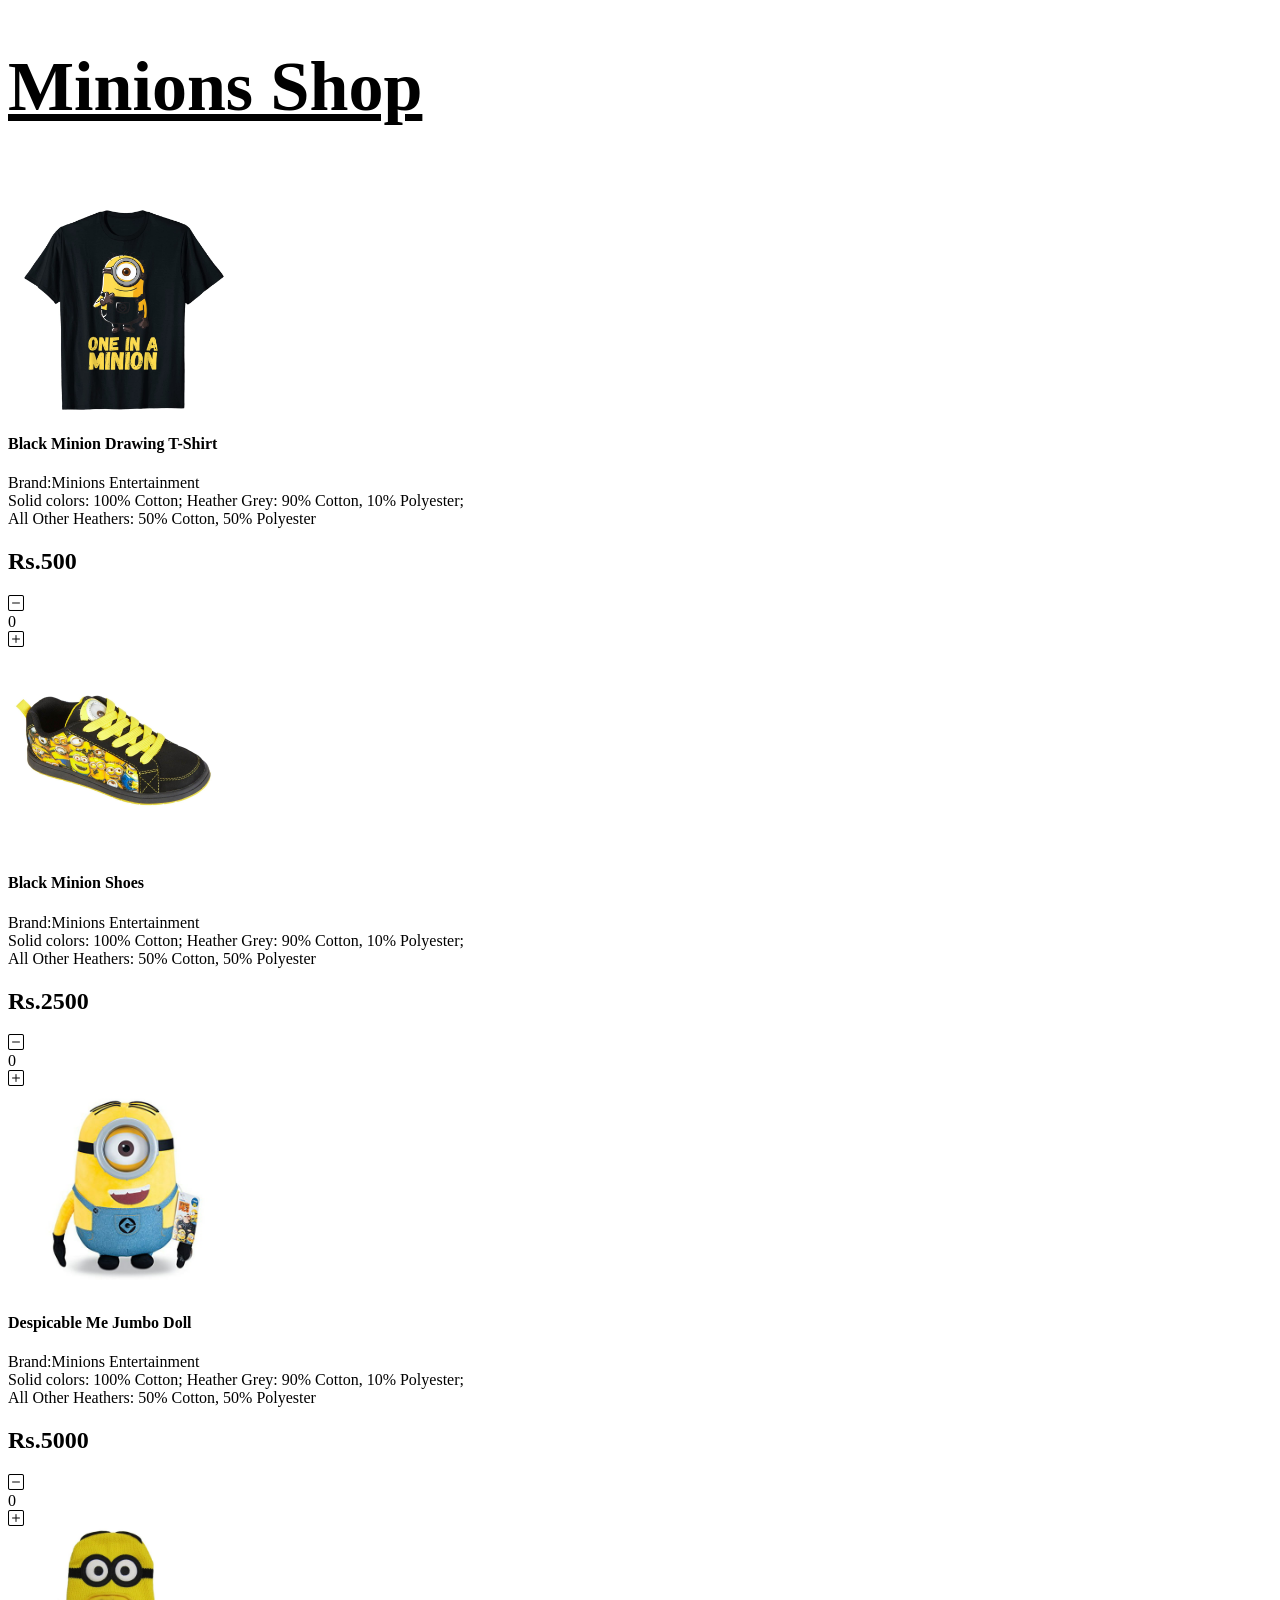
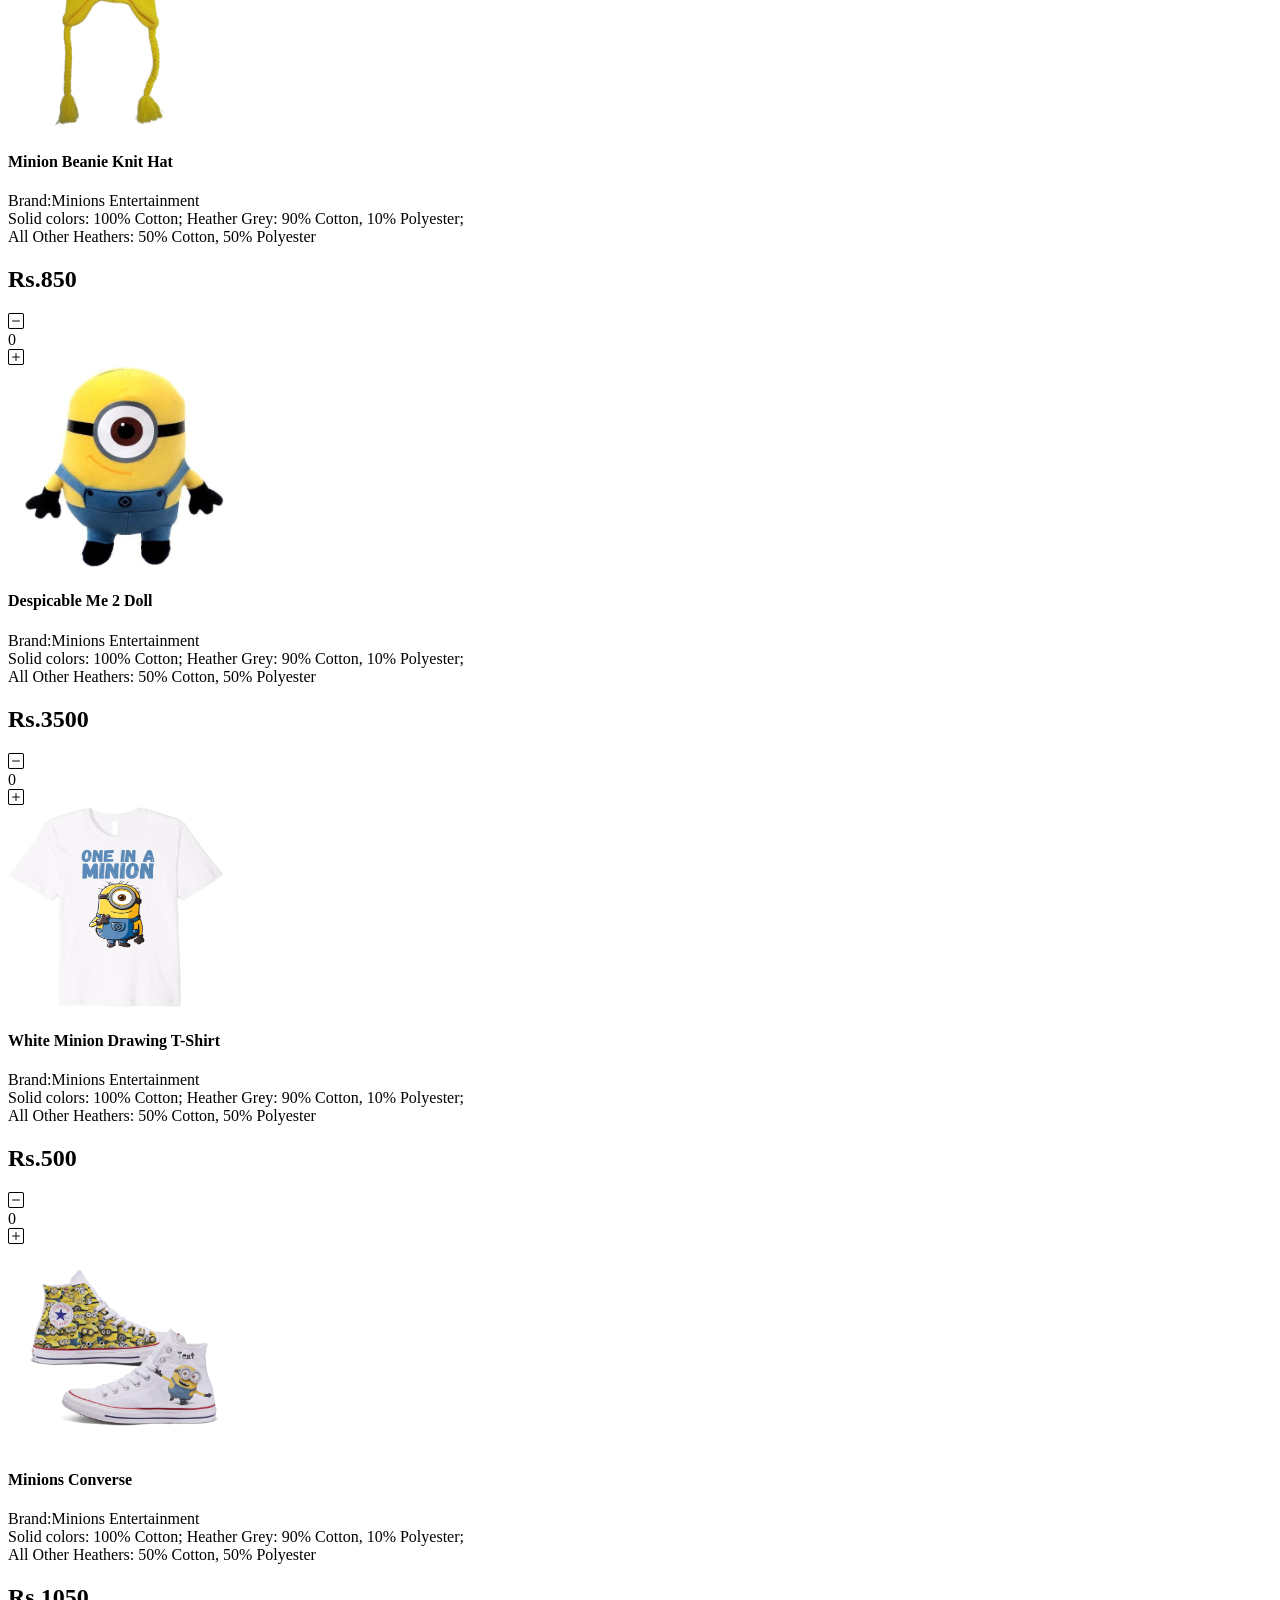
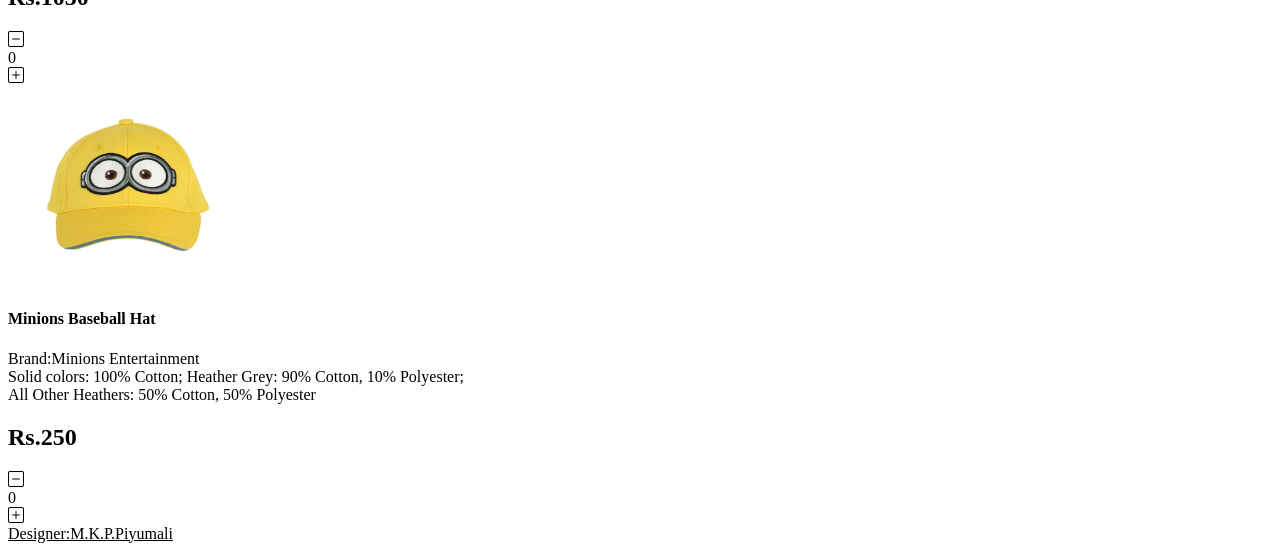
==== CourseWork1.html @ 0f92699f "Initial commit" ====
<!doctype html>
<html lang="en">
<head>
<meta charset="UTF-8">
<meta http-equiv="X-UA-Compatible" content="IE=edge">
<meta name="viewport" content="width=device-width, initial-scale=1.0">
<title>Minions Shop</title>
<link rel="stylesheet" href="index.css">
<link rel="stylesheet" href="https://cdn.jsdelivr.net/npm/bootstrap-icons@1.9.1/font/bootstrap-icons.css">
<link rel="shortcut icon" type="image/x-icon" href="logo.jpeg">
</head>
<body>
  <script src="shopItems.js"></script>
<script src="index.js" async></script>


<div class="store"><a href="index.html" style="color: black"><h1 style="font-size:70px">Minions Shop</h1></a>
    <a href="CourseWork2.html" style="color: white">
      <div class="cartIcon">
        <i class="bi bi-cart"></i>
          <div id="productsAmount" class="productsAmount">0</div>
      </div>
    </a>  
</div>
<div class="products" id="products">
    <div class="tshirt1">
      <img src="Black_Shirt.jpeg" alt="Black Minion T-shirt" width="200" height="200" style="padding-left:16px">
      <div class="info">
      <h4>Black Minion Drawing T-Shirt</h4>
      <p style="margin-top:10px">Brand:Minions Entertainment<br>
          Solid colors: 100% Cotton; Heather Grey: 90% Cotton, 10% Polyester;<br>
          All Other Heathers: 50% Cotton, 50% Polyester</p>
          <div class="price" style="margin-top:10px"><h2>Rs.500</h2>
            <div class="button">
            <i onclick="decrement(shirt)" class="bi bi-dash-square"></i>
            <div id="shirt" class="quantity">0</div>
            <i onclick="increment(shirt)" class="bi bi-plus-square"></i>
            </div>
          </div>
      </div>
    </div>
    <div class="shoes">
      <img src="Minion_shoe.jpeg" alt="Black Minion Shoes" width="210" height="200">
      <div class="info">
      <h4>Black Minion Shoes</h4>
      <p style="margin-top:10px">Brand:Minions Entertainment<br>
          Solid colors: 100% Cotton; Heather Grey: 90% Cotton, 10% Polyester;<br>
          All Other Heathers: 50% Cotton, 50% Polyester</p>
          <div class="price" style="margin-top:10px"><h2>Rs.2500</h2>
            <div class="button">
            <i onclick="decrement(shoe)" class="bi bi-dash-square"></i>
            <div id="shoe" class="quantity">0</div>
            <i onclick="increment(shoe)" class="bi bi-plus-square"></i>
            </div>
          </div>
      </div>
    </div>
    <div class="dolls">
    <img src="Minion_doll.jpeg" alt="Despicable Me 2 Doll" width="200" height="200" style="padding-left:16px">
      <div class="info" >
      <h4>Despicable Me Jumbo Doll</h4>
      <p style="margin-top:10px">Brand:Minions Entertainment<br>
          Solid colors: 100% Cotton; Heather Grey: 90% Cotton, 10% Polyester;<br>
          All Other Heathers: 50% Cotton, 50% Polyester</p>
          <div class="price" style="margin-top:10px"><h2>Rs.5000</h2>
            <div class="button">
            <i onclick="decrement(doll)" class="bi bi-dash-square"></i>
            <div id="doll" class="quantity">0</div>
            <i onclick="increment(doll)" class="bi bi-plus-square"></i>
            </div>
          </div>
      </div>
    </div>
    <div class="hats">
    <img src="Minion_hat.jpeg" alt="Minion Beanie Knit Hat" width="200" height="200">
      <div class="info">
      <h4>Minion Beanie Knit Hat</h4>
      <p style="margin-top:10px">Brand:Minions Entertainment<br>
          Solid colors: 100% Cotton; Heather Grey: 90% Cotton, 10% Polyester;<br>
          All Other Heathers: 50% Cotton, 50% Polyester</p>
          <div class="price" style="margin-top:10px"><h2>Rs.850</h2>
            <div class="button">
            <i onclick="decrement(hat)" class="bi bi-dash-square"></i>
            <div id="hat" class="quantity">0</div>
            <i onclick="increment(hat)" class="bi bi-plus-square"></i>
            </div>
          </div>
      </div>
    </div>
    <div class="doll2">
    <img src="Tall_Minion.jpeg" alt="Despicable Me 2 Doll" width="200" height="200" style="padding-left:16px">
      <div class="info">
      <h4>Despicable Me 2 Doll</h4>
      <p style="margin-top:10px">Brand:Minions Entertainment<br>
          Solid colors: 100% Cotton; Heather Grey: 90% Cotton, 10% Polyester;<br>
          All Other Heathers: 50% Cotton, 50% Polyester</p>
          <div class="price" style="margin-top:10px"><h2>Rs.3500</h2>
            <div class="button">
            <i onclick="decrement(doll2)" class="bi bi-dash-square"></i>
            <div id="doll2" class="quantity">0</div>
            <i onclick="increment(doll2)" class="bi bi-plus-square"></i>
            </div>
          </div>
      </div>
    </div>
    <div class="tshirt2">
    <img src="White_Shirt.jpeg" alt="White Minion T-Shirt" width="215" height="200">
      <div class="info">
      <h4>White Minion Drawing T-Shirt</h4>
      <p style="margin-top:10px">Brand:Minions Entertainment<br>
          Solid colors: 100% Cotton; Heather Grey: 90% Cotton, 10% Polyester;<br>
          All Other Heathers: 50% Cotton, 50% Polyester</p>
          <div class="price" style="margin-top:10px"><h2>Rs.500</h2>
            <div class="button">
            <i onclick="decrement(shirt1)" class="bi bi-dash-square"></i>
            <div id="shirt1" class="quantity">0</div>
            <i onclick="increment(shirt1)" class="bi bi-plus-square"></i>
            </div>
          </div>
      </div>
    </div>
    <div class="converse">
    <img src="Minions_converse.jpeg" alt="Minions_converse" width="200" height="200" style="padding-left:16px">
      <div class="info">
      <h4>Minions Converse</h4>
      <p style="margin-top:10px">Brand:Minions Entertainment<br>
          Solid colors: 100% Cotton; Heather Grey: 90% Cotton, 10% Polyester;<br>
          All Other Heathers: 50% Cotton, 50% Polyester</p>
          <div class="price" style="margin-top:10px"><h2>Rs.1050</h2>
            <div class="button" >
            <i onclick="decrement(conv)" class="bi bi-dash-square"></i>
            <div id="conv" class="quantity">0</div>
            <i onclick="increment(conv)" class="bi bi-plus-square"></i>
            </div>
          </div>
      </div>
    </div>
    <div class="caps" >
    <img src="Minions_Cap.jpeg" alt="Minions Baseball Hat" width="180" height="200" style="padding-left:26px">
      <div class="info">
      <h4>Minions Baseball Hat</h4>
      <p style="margin-top:10px">Brand:Minions Entertainment<br>
          Solid colors: 100% Cotton; Heather Grey: 90% Cotton, 10% Polyester;<br>
          All Other Heathers: 50% Cotton, 50% Polyester</p>
          <div class="price" style="margin-top:10px"><h2>Rs.250</h2>
            <div class="button">
            <i onclick="decrement(cap)" class="bi bi-dash-square"></i>
            <div id="cap" class="quantity">0</div>
            <i onclick="increment(cap)" class="bi bi-plus-square"></i>
            </div>
          </div>
      </div>
    </div>
</div> 
<footer>
<a href="EditorPage.html" style="color:black">Designer:M.K.P.Piyumali</a><br>
</footer>
</body>
</html>
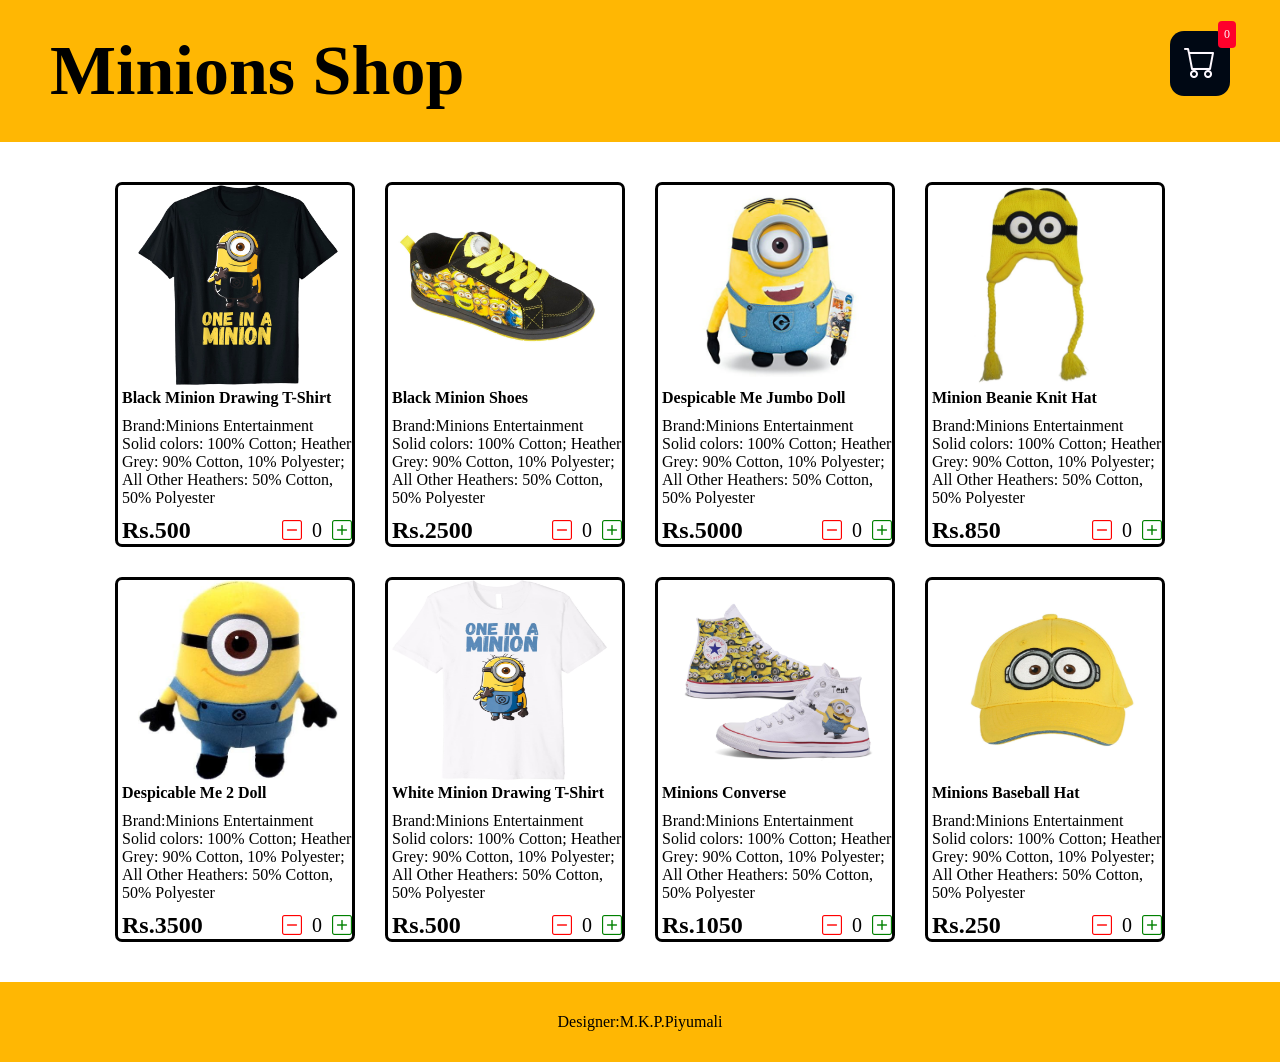
==== commit 53d07d65: "Initial commit" ====
--- a/CourseWork1.html
+++ b/CourseWork1.html
@@ -5,16 +5,16 @@
 <meta http-equiv="X-UA-Compatible" content="IE=edge">
 <meta name="viewport" content="width=device-width, initial-scale=1.0">
 <title>Minions Shop</title>
-<link rel="stylesheet" href="index.css">
+<link rel="stylesheet" href="CourseWork1.css">
 <link rel="stylesheet" href="https://cdn.jsdelivr.net/npm/bootstrap-icons@1.9.1/font/bootstrap-icons.css">
 <link rel="shortcut icon" type="image/x-icon" href="logo.jpeg">
 </head>
 <body>
   <script src="shopItems.js"></script>
-<script src="index.js" async></script>
+<script src="CourseWork1.js" async></script>
 
 
-<div class="store"><a href="index.html" style="color: black"><h1 style="font-size:70px">Minions Shop</h1></a>
+<div class="store"><a href="CourseWork1.html" style="color: black"><h1 style="font-size:70px">Minions Shop</h1></a>
     <a href="CourseWork2.html" style="color: white">
       <div class="cartIcon">
         <i class="bi bi-cart"></i>
--- a/CourseWork1.css
+++ b/CourseWork1.css
@@ -0,0 +1,268 @@
+*{margin:0;
+    padding:0}
+ 
+i{cursor: pointer;}    
+
+a{
+    text-decoration: none;
+    
+}
+
+form {text-align: center;
+}
+
+hr {color:black;
+     height:2px;
+      border-width:0;
+      background-color:black}
+
+footer{background-color:#ffb703;
+       color: black;
+       text-align: center;
+       padding: 31px 50px;
+       margin-top:40px
+}
+
+form{
+     margin-top: 50px;
+}
+
+ul.a {
+     list-style-position: outside;
+     }
+
+ul.b {
+     list-style-position: outside;
+     }
+
+li{
+     margin-top: 10px;
+     margin-bottom: 10px;
+}
+
+/*
+*/
+
+.footer { position: fixed;
+          left: 0;
+          bottom: 0;
+          width: 100%;
+          background-color:#ffb703;
+          color: black;
+          text-align: center;
+          padding: 20px;
+   }
+
+.store{display:flex;
+     flex-direction:row;
+     justify-content:space-between;
+     background-color:#ffb703;
+     color:black; 
+     padding: 31px 50px;
+     margin-bottom:40px}
+     
+.cartIcon{position:relative;
+        background-color: #000814;
+        color:#fef9ff;
+        font-size:32px;
+        padding:14px;
+        border-radius:14px}
+        
+.productsAmount{position:absolute;
+              top:-10px;
+              right:-6px;
+              background-color:#ff002b;
+              color:#fef9ff;
+              font-size:12px;
+              padding:6px;
+              border-radius:4px}
+              
+.products {display:grid;
+         grid-template-columns:repeat(4,240px);
+         justify-content:center;
+         gap:30px}
+        
+.tshirt1 {border: 3px solid black;
+        padding-left:4px;
+        border-radius:7px}
+
+.shoes {border: 3px solid black;
+     padding-left:4px;
+     border-radius:7px}
+
+.doll2 {border: 3px solid black;
+      padding-left:4px;
+     border-radius:7px}
+
+.dolls {border: 3px solid black;
+      padding-left:4px;
+      border-radius:7px}
+
+.hats {border: 3px solid black;
+     padding-left:4px;
+     border-radius:7px}
+
+.tshirt2 {border: 3px solid black;
+        padding-left:4px;
+        border-radius:7px}
+
+.converse {border: 3px solid black;
+         padding-left:4px;
+         border-radius:7px}
+
+.caps {border: 3px solid black;
+     padding-left:4px;
+     border-radius:7px}
+     
+.price {display:flex;
+      flex-direction:row;
+      justify-content:space-between}
+      
+.button {align-items:center;
+       display:flex;
+       flex-direction:row;
+       gap:10px;
+       font-size:20px}
+       
+
+.text{text-align: center;
+      margin-bottom: 20px;
+      
+}
+
+.home,.remove {background-color: #ffb703;
+     color: black;
+     padding: 3px;
+     border-radius: 3px;
+     cursor: pointer;
+     text-align: center;
+     margin-bottom: 10px;
+}
+
+.bi-x{color: red;
+     font-weight: bold;
+}
+
+.bi-dash-square{
+     color: red;
+     font-weight: bold;
+}
+
+.bi-plus-square{
+     color:green;
+     font-weight: bold;
+}
+
+.shoppingCart{display:grid;
+     grid-template-columns:repeat(2,300px);
+     justify-content:center;
+     gap:50px
+}
+
+
+
+.crossIcon{
+     display: flex;
+     align-items:center;
+     justify-content: space-between;
+     padding-left: 10px;
+     padding-right: 10px;
+     padding-top: 10px;
+     padding-bottom: 50px;
+}
+
+.priceButton{
+     display: flex;
+     align-items: center;
+     gap: 20px;
+}
+
+.cartPrices{
+     background-color:black;
+     color: white;
+     border-radius: 4px;
+     padding: 3px 6px;
+}
+
+#button1 {background-color: #ffb703;
+     color: black;
+     padding: 2px;
+     border-radius: 3px;
+     cursor: pointer;
+     text-align: center;
+     margin-bottom: 10px;
+}
+
+#button2 {background-color: #ffb703;
+     color: black;
+     padding: 2px;
+     border-radius: 3px;
+     cursor: pointer;
+     text-align: center;
+     margin-bottom: 10px;
+}
+
+#order {background-color: #ffb703;
+     color: black;
+     padding: 3px;
+     border-radius: 3px;
+     cursor: pointer;
+     text-align: center;
+     margin-bottom: 10px;
+}
+
+.editor{
+     border: 1px solid white;
+     margin: 25px 50px 75px 100px;
+     background-color: white;
+     color: black;
+}
+
+.about{
+     margin-bottom: 20px;
+     text-align: center;
+}
+
+.task{
+     color: black;
+     border: 1px solid white;
+     margin: 25px 50px 75px 100px;
+     background-color: white;
+}              /**/
+
+.mytask{
+     margin-bottom: 20px;
+     text-align: center;
+}
+
+.list{
+     color: black;
+     text-align: center;
+     margin-bottom: 10px;}
+
+.btn{border-radius: 7px;
+     background-color: #ffb703;
+     cursor: pointer;
+     padding: 7px;
+}
+
+.page{
+     color: black;
+      background-color:#ffb703; 
+      text-align: center;
+      padding: 31px 100px;
+      padding-bottom: 50px;
+     margin-bottom:0px}
+
+.group{
+     margin-top: 30px;
+     text-align: center;
+}
+
+.members{margin-top: 10px;
+     margin-bottom: 10px;
+     font-size: 25px;
+     text-align: center;
+}
+
+
